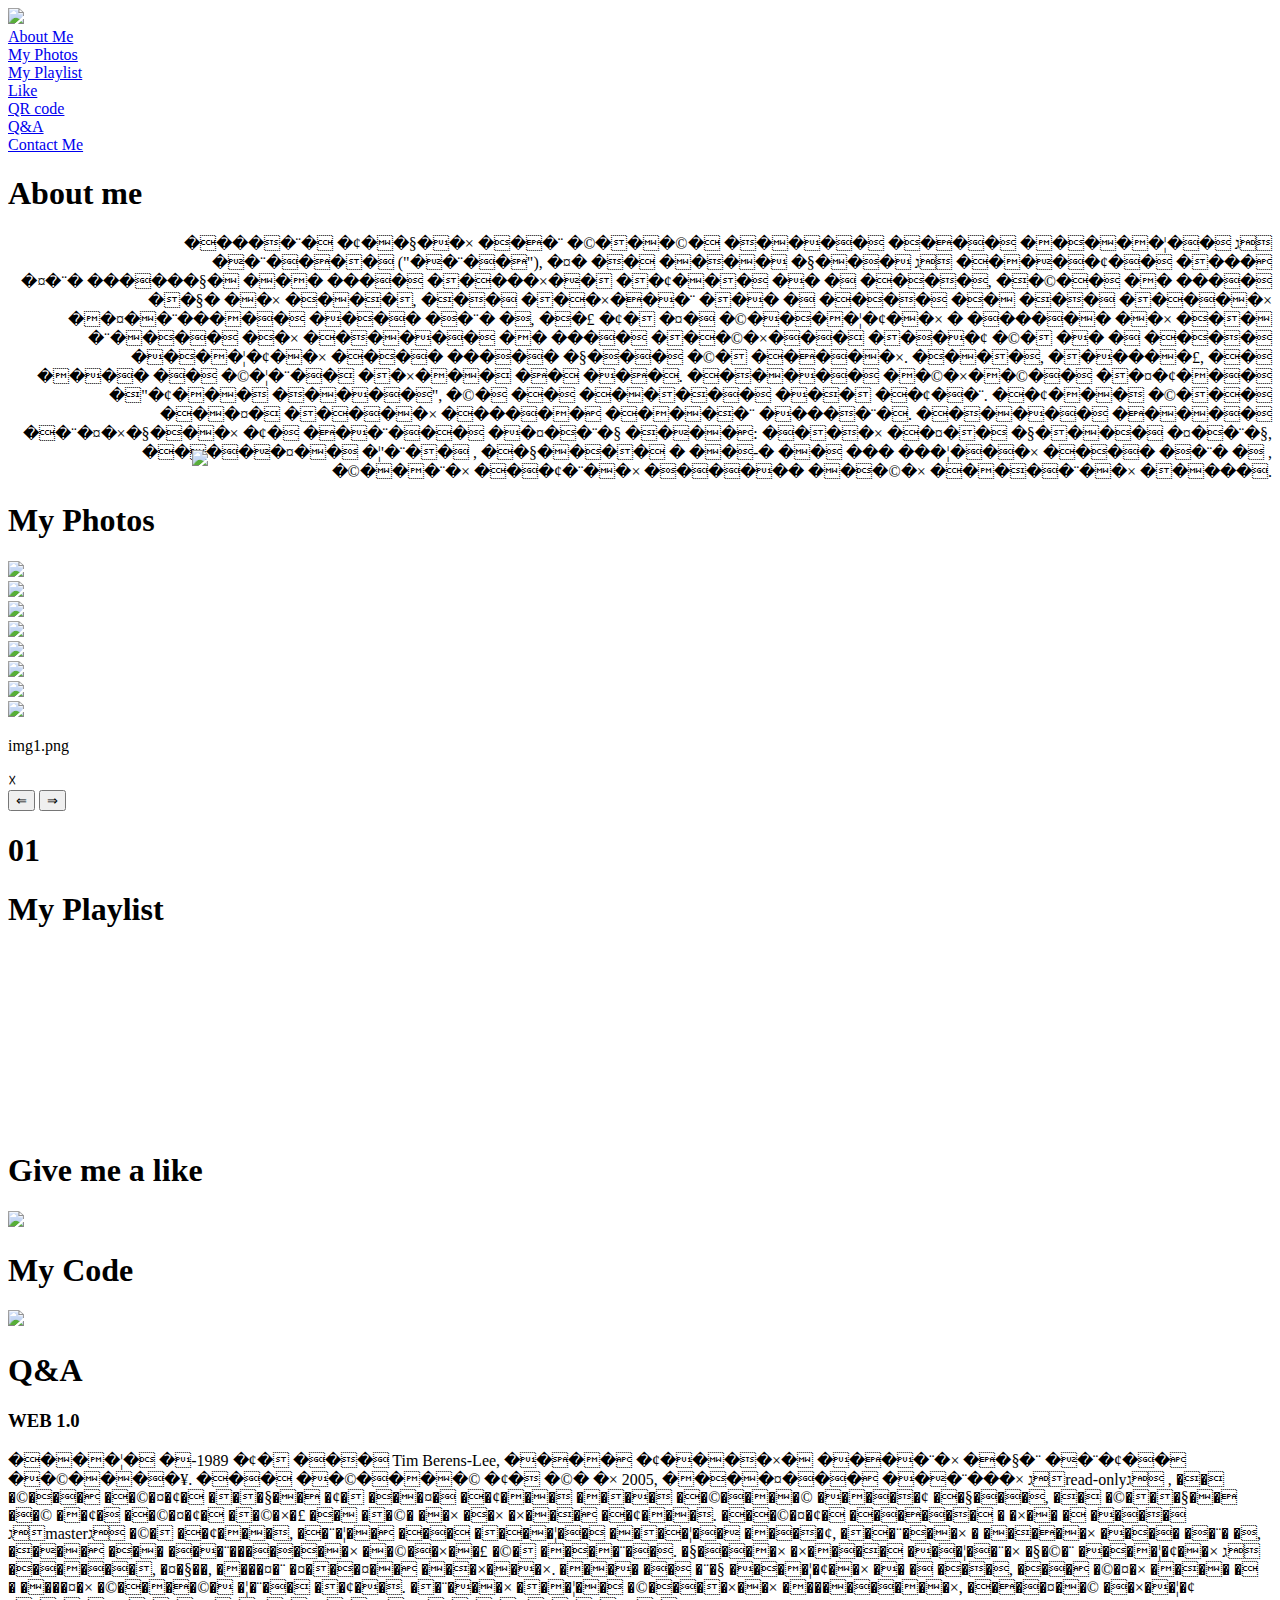
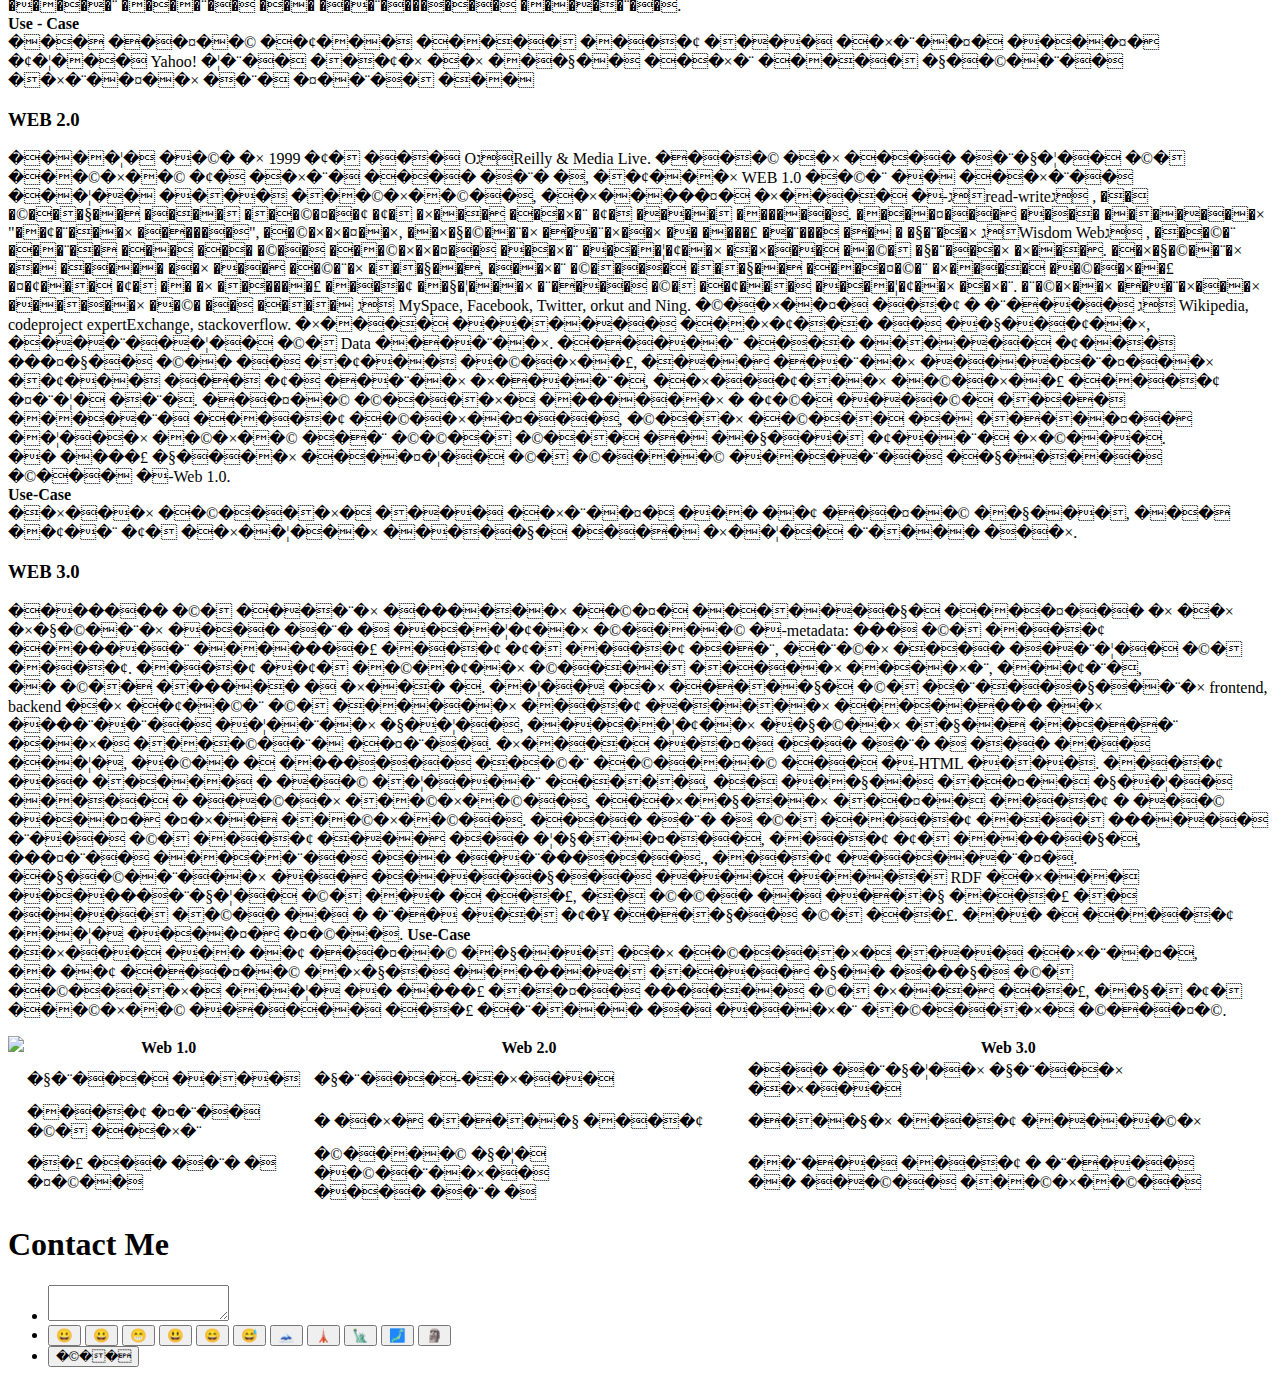
==== index.html @ 9f628ca6 "Update index.html" ====
<!DOCTYPE html>
<html>
<head>
  <title>Sol</title>
  <META http-equiv="Content-Type" content="text/html; charset=iso-8859-8">
  <meta charset="UTF-8">

  <link rel="stylesheet" type="text/css" href="css/style.css" />
  <link rel="stylesheet" type="text/css" href="css/playlist.css" />
  <link rel="stylesheet" type="text/css" href="css/contactme.css" />

  <link rel="preconnect" href="https://fonts.googleapis.com">
<link rel="preconnect" href="https://fonts.gstatic.com" crossorigin>
<link href="https://fonts.googleapis.com/css2?family=Merriweather:wght@300&display=swap" rel="stylesheet">
  
  <script  type="text/javascript" src="javascript/pop_up.js" defer></script>
  <script type="text/javascript" src="javascript/playlist.js" defer></script>
  <script type="text/javascript" src="javascript/sendEmail.js" defer></script>
  <script type="text/javascript" src="javascript/emoji.js" defer></script>
  <div id="fb-root"></div>
<script async defer crossorigin="anonymous" src="https://connect.facebook.net/he_IL/sdk.js#xfbml=1&version=v16.0" nonce="hL4ZBmgb"></script>
</head>
<body>
<div id="menu">
<li ><img id="logo" src="assest/images/logo.jpg"></li>
<li><a href="#about">About Me</a></li>
<li><a href="#photos">My Photos</a></li>
<li><a href="#playlist">My Playlist</a></li>
<li><a href="#like">Like</a></li>
<li><a href="#qrcoder">QR code</a></li>
<li><a href="#spa">Q&A</a></li>
<li><a href="#contact">Contact Me</a></li>
</div>
		  
<section id="about" class="section">

<h1><span>About me </span></h1>
<p style="text-align: right;">
הסדרה עוקבת אחר שלושה דובים אחים מאומצים – גריזלי ("גריז"), פנדה ודוב קוטב – המגיעים לסן פרנסיסקו ומנסים להסתגל לעולם בני האדם, כשהם מנסים לקנות אוכל, כדי להתחבר לבני האדם או כדי להיות מפורסמים באינטרנט, אף על פי שבאמצעות ניסיונות אלו רואים את הדובים מנסים להשתייך לטבע של בני האדם באמצעות האינסטינקטים של החיות. אולם, לבסוף, הם מבינים שצריך לתמוך זה בזה. הדובים משתמשים לפעמים כ"עמוד דובים", שם הם הולכים בכל העיר. העמוד שלהם הופך להיות הסימן המוכר בסדרה.
 הדובים חווים הרפתקאות עם חבריהם בפארק כגון:
 ילדת הפלא קלואי פארק, הביגפוט צ'רלי
, הקואלה נום-נום סנסציית האינטרנט
, שומרת היערות טייבס ואשת המכירות לוסי.
</p>
</section>

<section id="photos" class="section">
  <h1><span>My Photos</span></h1>
  <div class="media-scroller snaps-inline">
    <div class="media-element"><img src="assest/images/img1.jpg"></div>
    <div class="media-element"><img src="assest/images/img2.jpg"></div>
    <div class="media-element"><img src="assest/images/img3.jpg"></div>
    <div class="media-element"><img src="assest/images/img4.jpg"></div>
    <div class="media-element"><img src="assest/images/img5.jpg"></div>
    <div class="media-element"><img src="assest/images/img6.jpg"></div>
    <div class="media-element"><img src="assest/images/img7.jpg"></div>
    <div class="media-element"><img src="assest/images/img8.jpg"></div>
  </div>
  <div class="pop-up">
    <!-- Tap Bar -->
    <div class="top-bar">
      <p class="image-name">img1.png</p>
      <span class="close-btn">&#9747</span>
    </div>

    <!-- Arrows -->
    <button class="arrow-btn left-arrow">&#8656</button>
    <button class="arrow-btn right-arrow">&#8658</button>
    <img src="assest/images/img1.jpg" class="large-image", alt="">
    <h1 class="index">01</h1>
  </div>
</section>


<section id="playlist" class="section" style="height: 240px";>
  <h1><span>My Playlist</span> </h1>
  <div class="playlist" style="position:relative; margin-top: 160px">
    <table>
      <th>
        <div id="scroll-list">
            <ul class="playlist-songs">
            </ul>
        </div>
      </th>
      <th>
        <iframe id="video-yt" src="https://www.youtube.com/embed/UBk0zFkT55Y" 
        title="YouTube video player" frameborder="0" allow="accelerometer; autoplay; clipboard-write; encrypted-media; gyroscope; picture-in-picture; web-share" allowfullscreen></iframe>
      </th>
    </table>
  </div>
  <div style="position:absolute; z-index: -1;"><img src="assest/images/deco4.jpg" style="width:auto; height: 400px; margin-top: 100px; margin-left: -300px;"></div>
</section>

<section id="like" class="section">
<h1><span>Give me a like</span></h1>
  <div><img src="assest/images/deco3.jpg"></div>
  <div class="fb-like" data-href="http://127.0.0.1:5500/315811133/index.html#about" data-width="" data-layout="" data-action="" data-size="" data-share="true"></div>
</section>

<section id="qrcoder" class="section">
<h1><span>My Code</span> </h1>
  <div media-element>
    <img src="assest/images/QR.jpg">
  </div>
</section>

<section id="spa" class="section">
<h1><span>Q&A</span></h1>

<p>
<h3>WEB 1.0</h3>
הומצא ב-1989 על ידי Tim Berens-Lee, בזמן עבודתו בחברת חקר גרעין בשוויץ.
היה בשימוש עד שנת 2005, מאופיין בגרסת “read-only” , כך שאין השפעה ללקוח על אופי העמוד מלבד השימוש במידע הקיים, כך שללקוח יש מעט השפעה לשתף או לשנות את תוכן העמוד.
ההשפעה היחידה נתונה בידי “master” של העמוד, הרצון היה להוציא ולהציג מידע, להראות נוכחות באינטרנט, כגון אוניברסיטאות ושיתוף של מאמרים.
קיימת תמיכה ביצירת קשר באמצעות – אימייל, פקס, מספר פלאפון וכתובת.
מובנים רק באמצעות בני אדם, אין שפת מכונה נוספת שהמחשב צריך לעבד.
לרבות למצוא שאילתות מסויימות, החיפוש יתבצע במאגר מאמרים אוניבריסטאים מוגדרים.
<br><b>Use - Case </b>
<br>ואז חיפוש העמוד המכיל מידע לגבי התרופה באופן עצמאי Yahoo!  צריך לדעת את מיקום האתר המכיל קישורים לתרופות דרך פורטל כמו 
</p>
<p>
<h3>WEB 2.0</h3>
הומצא בשנת 1999 על ידי O’Reilly & Media Live.
חידש את האינטרקציה של המשתמש עם אתרי האינטרנט, לעומת WEB 1.0 אשר בו האתרים הוצגו בלבד למשתמשים, התווספה תמיכה ב-“read-write” , כך שהלקוח יכול להשפיע על תוכן האתר עד גבול מסוים.
מאופיין בטכנולוגיות "מערכות יחסים", השתתפות, ותקשורת חברתית בנוסף גרסא זו נקראת “Wisdom Web” , כאשר המרכז הוא האנשים המשתתפים באתר באמצעות כתיבה ושל קריאת תוכן.
התקשורת דו כיוונית בין השרת ללקוח, יותר שליטה ללקוח המאפשר תמיכה בשיתוף פעולה על מנת לאסוף מידע מקצוות רחבים של העולם באמצעות אתר.
רשתות חברתיות בולטות בשנים הללו – MySpace, Facebook, Twitter, orkut and Ning.
שיתופי ידע נרחבים – Wikipedia, codeproject expertExchange, stackoverflow.
תמיכה בבלוגים המתעדכנים בקביעות, אגגריגציה של Data וחברות.
החיבור הטכנולוגיה עודד ספקים שונים לעבוד בשיתוף, כגון חברות גיוגארפיות לעבוד יחד עם חברות תחבורה, התייעלות ושיתוף המידע פרצה דרך.
חיפוש שאילתא מסוימת נעשה בגישה לאחד ממאגרי המידע השיתופיים, שאלת השאלה או לחלופין מציאת משתמש אחר ששאל שאלה זו וקיבל עבורה תשובה. בנוסף קיימת האופציה של שימוש במאגרים הקודמים שהיו ב-Web 1.0. 
<br>
<b>Use-Case</b><br>
כתיבת השאילתא לגבי התרופא במנוע חיפוש מקובל, ואז מעבר על התוצאות ובדיקה איזו תוצאה רלוונטית.
</p>
<p>
<h3>WEB 3.0</h3>
הבסיס של הגדרת יסודות השפה והלוגיקה המאפיינת את תקשורת באינטרנט באמצעות שימוש ב-metadata: סט של מידע המסביר ומוסיף מידע על מידע אחר, הרשת כאינטגרציה של מידע.
מידע בעל משמעות שיכול להיות מאותר, מוערך, ונשלח לסוכני תוכנה.
מציג את החלוקה של ארכיטקטורת frontend, backend את העושר של כמויות מידע גדולות המאוחסנות בסרברים בצורות קבצים, ובאמצעות בקשות לקוח מאחזר אותם למכשירו הפרטי.
תמיכה בדפי אינטרנט דינמים הוצג, בשונה מסטטים כאשר השימוש היה ב-HTML בלבד.
מידע בינלאומי נגיש לציבור הכללי, אך במקום להפוך קבצים ומדיה ניגשית למשתמשים, ההתמקדות להפוך מידע נגיש באופן פתוח למשתמשים.
האינטרנט של המידע מכיל סוגים רבים של מידע כגון אינצקלופדיה, מידע על מוסיקה, ספרים ומאמרים אוניברסטאים., מידע גיאוגרפי. הקישוריות בין אובייקטים גבוה במודל   RDF התומך באבסטרקציה של מבנה הדף, כך ששינוי בחלק מהדף לא יוביל לשינוי נרחב בכל עץ החלקים של הדף. מבנה המידע מוצג באופן פשוט.

<b>Use-Case</b><br>
כתיבה במנוע חיפוש מקובל את השאילתא לגבי התרופה, מנוע החיפוש מתקדם ומסוגל להבין קונטסקט של השאילתא 
מוצג בנוסף לדפים סיכום של תוכן הדף, מקל על המשתמש בזיהוי הדף הרלוונטי ביותר לשאילתא שחיפש.

</p>
<div style="display:flex;">
  <div>
    <img style="height: 350px;" src="assest/images/deco5.jpg">
  </div>
  <div >
    
    <table class="diff-tb">
      <tr>
        <th>Web 1.0</th>
        <th>Web 2.0</th>
        <th>Web 3.0</th>     
      </tr>
      <tr>
        <td>קריאה בלבד</td>
        <td>קריאה-כתיבה</td>
        <td>אינטרקצית קריאת כתיבה</td>
      </tr>
      <tr>
        <td>מידע פרטי של האתר</td>
        <td>ניתן לחלוק מידע</td>
        <td>חלוקת מידע מגובשת</td>
      </tr>
      <tr>
        <td>דף אינטרנט פשוט</td>
        <td>שימוש קצה בשירותים באינטרנט</td>
        <td>מרחבי מידע נרחבים וניגשים למשתמשים</td>
      </tr>
    </table>
  </div>
</div>



</section>

<section id="contact" class="section">

<script src="https://smtpjs.com/smtp.js"></script>
<h1><span>Contact Me</span> </h1>

  <form id="email" method="post" action="mailto:edenabush@outlook.com" enctype="text/plain">
    <div style="position: absolute; top: 50%; left: 15%;"><img src="assest/images/deco1.jpg"></div>
    <ul>
      <li>
        <textarea id="message" name="comment"></textarea>
      </li>
      <li>
      <div id="emoji-tb">
        <td><input type="button" value="&#128512;"ְ class="emoji-btn"></td>
        <td><input type="button" value="&#128512;" class="emoji-btn"></td>
        <td><input type="button" value="&#128513;" class="emoji-btn"></td>
        <td><input type="button" value="&#128515;" class="emoji-btn"></td>
          <td><input type="button" value="&#128516;" class="emoji-btn"></td>
          <td><input type="button" value="&#128517;" class="emoji-btn"></td>
          <td><input type="button" value="&#128507;" class="emoji-btn"></td>
          <td><input type="button" value="&#128508;" class="emoji-btn"></td>
          <td><input type="button" value="&#128509;" class="emoji-btn"></td>
          <td><input type="button" value="&#128510;" class="emoji-btn"></td>
          <td><input type="button" value="&#128511;" class="emoji-btn"></td>
          <div>
          </li>
          <li><input type="submit" class="button" value="שלח"></li>
    </ul>
  </form>
</section>


<script type="text/javascript">
  $(document).scroll(function() {
    $('#menu').toggle($(this).scrollTop()>1000)
  });​
  </script>
  <script type="text/javascript">
  $(function(){
    $("#nav a").click(function(e){
      e.preventDefault();
      $('html,body').scrollTo(this.hash,this.hash); 
    });
  });
  </script>
</body>
</html>
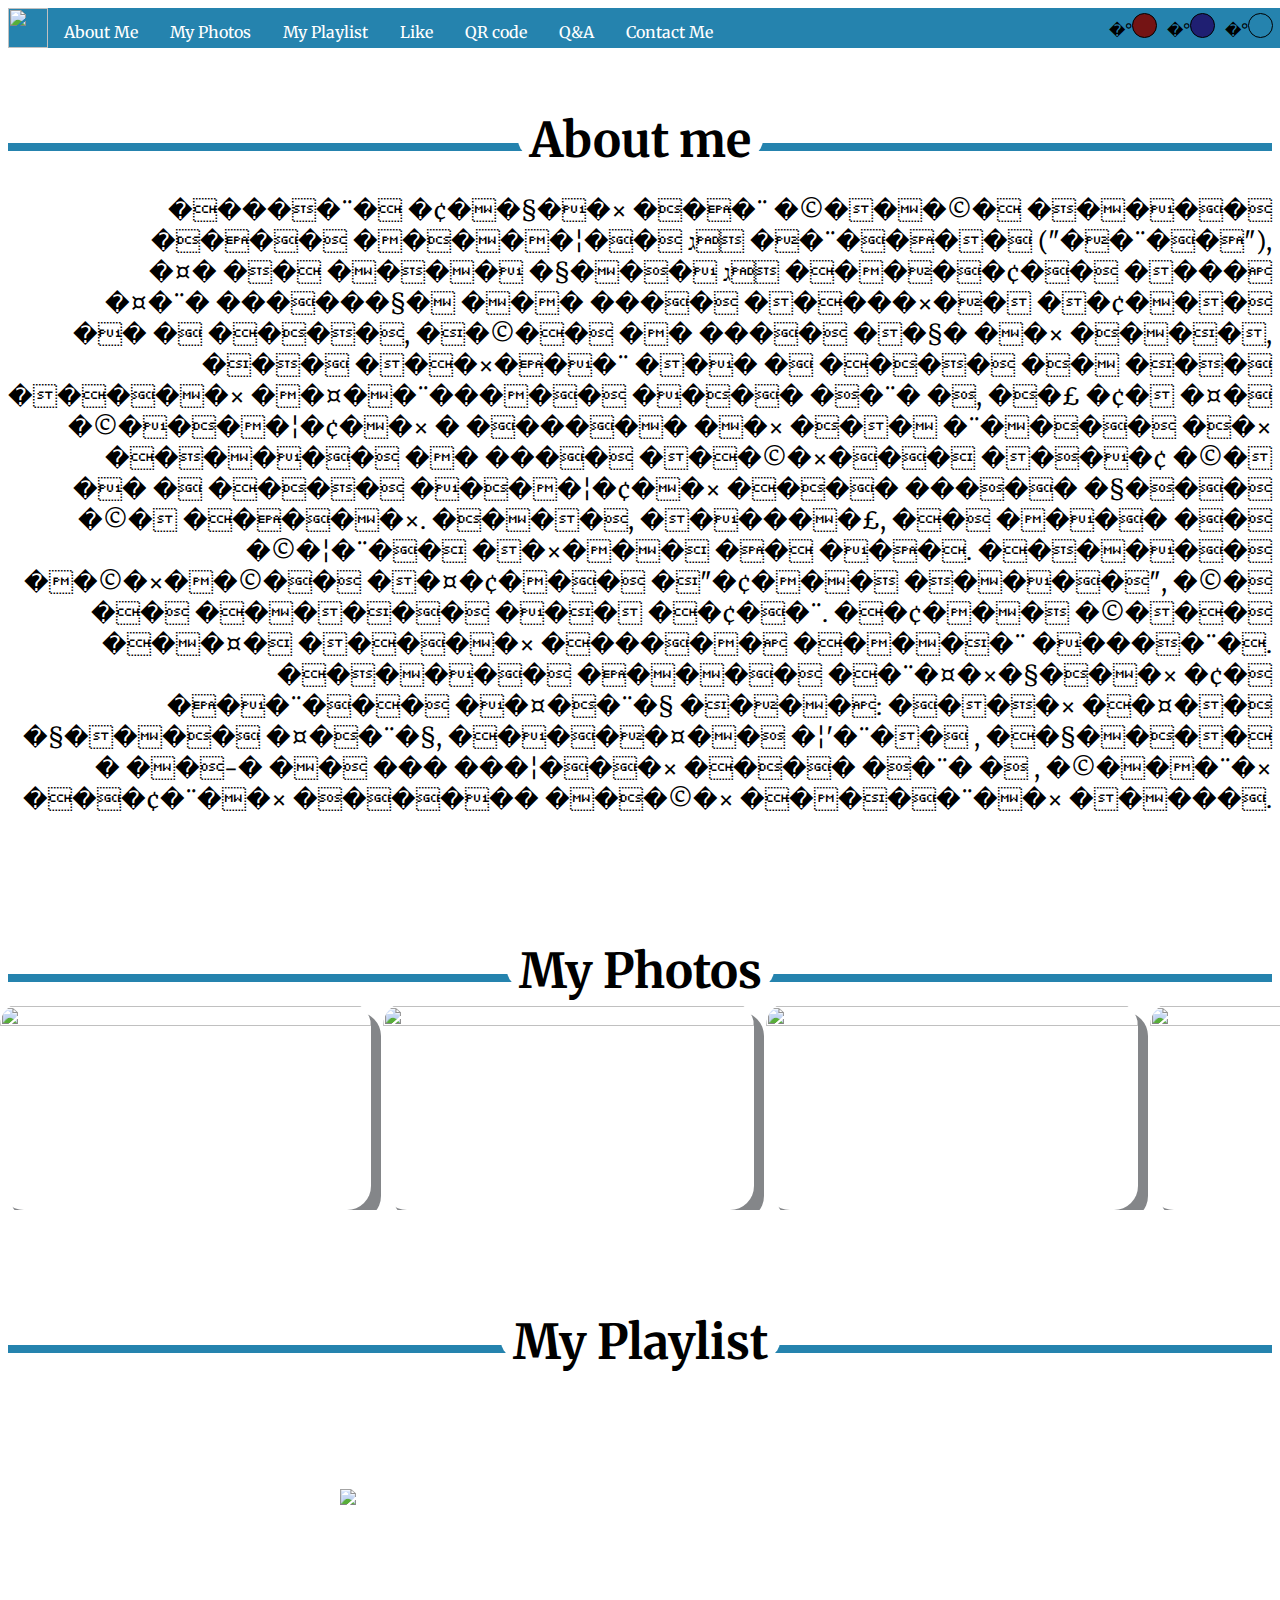
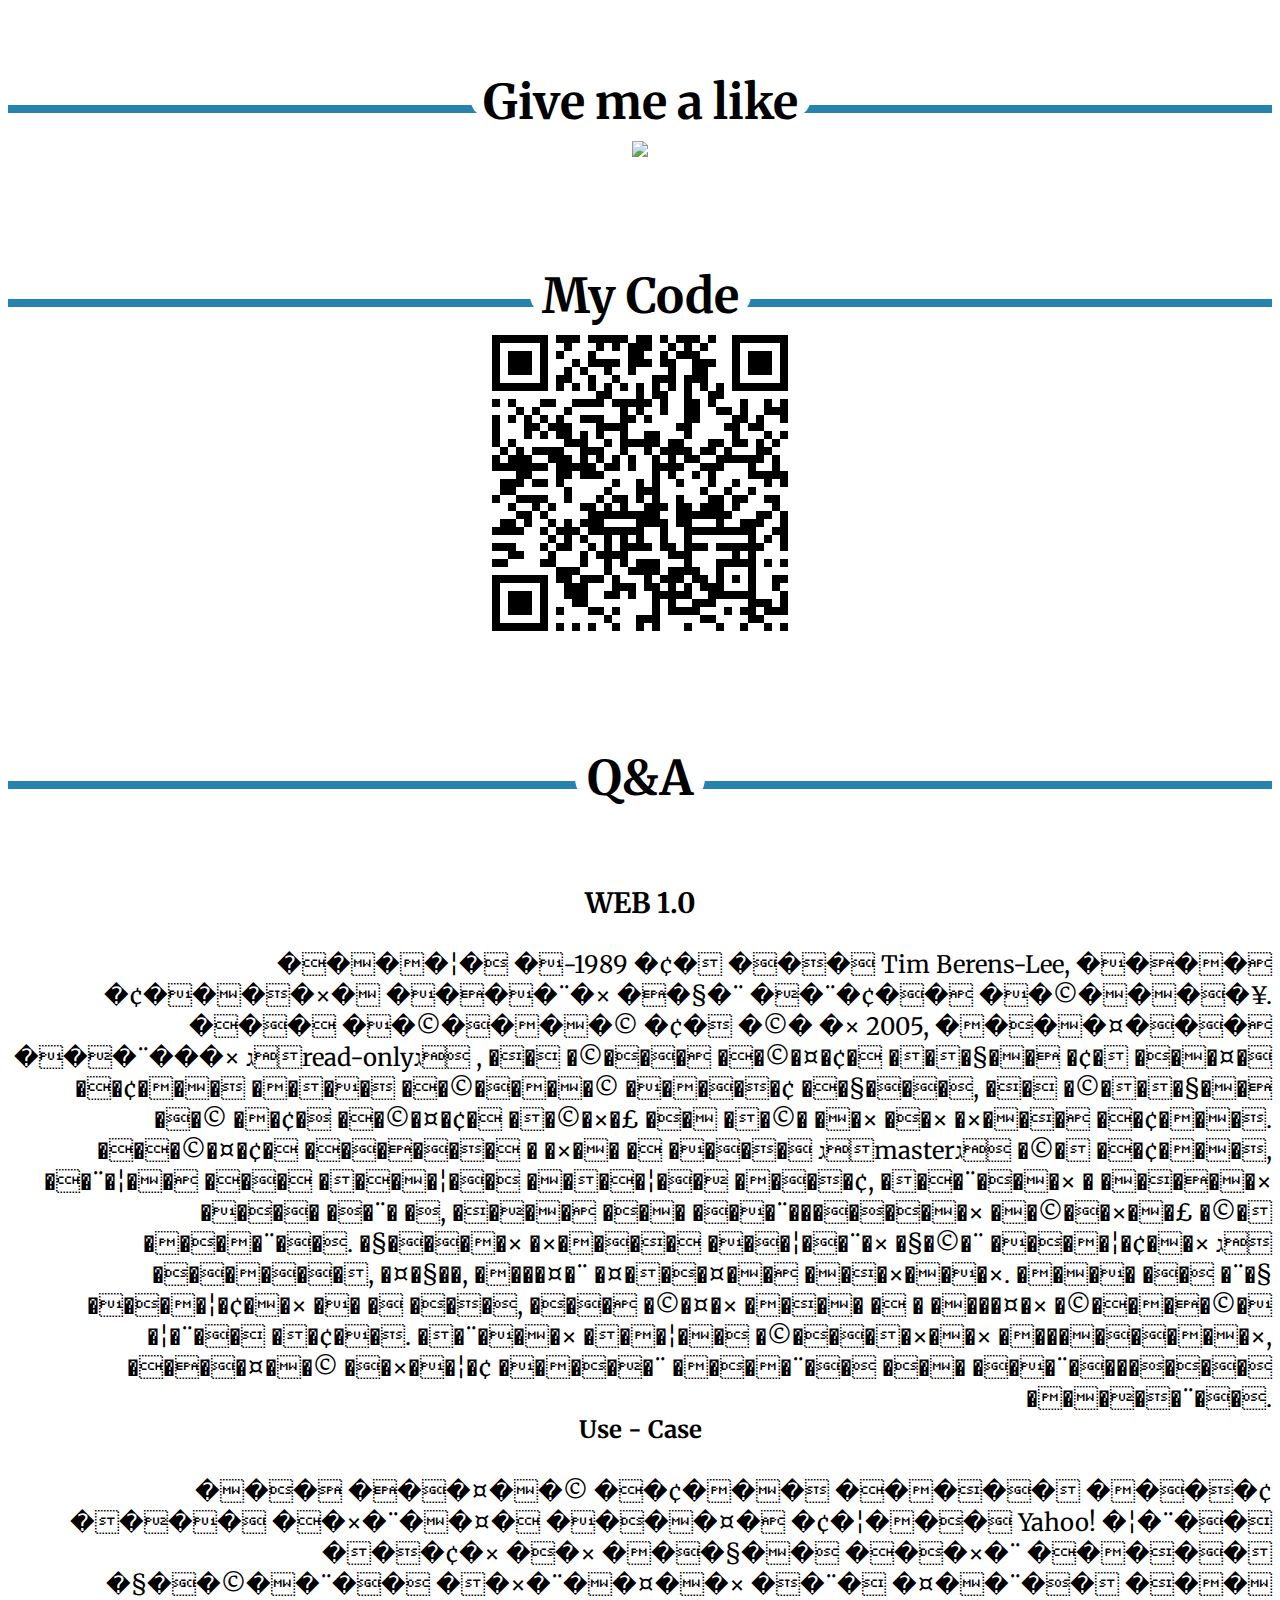
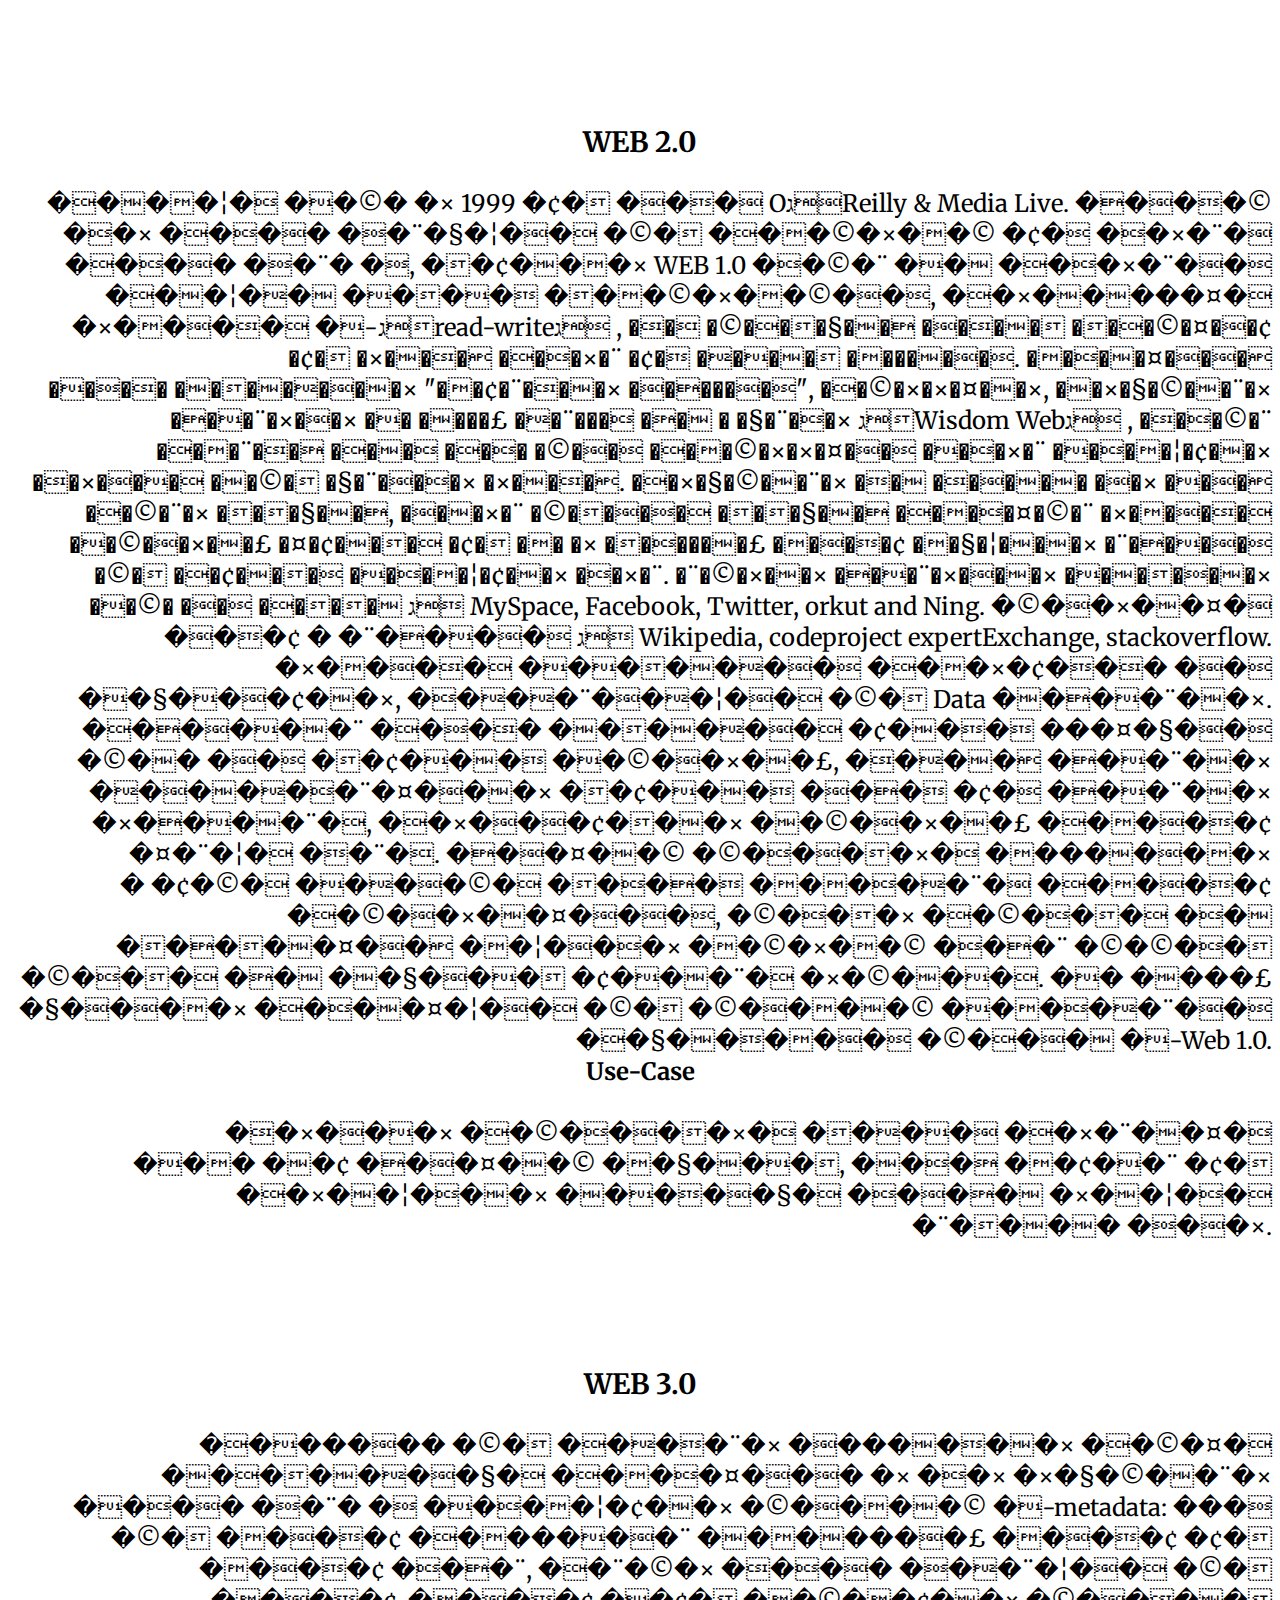
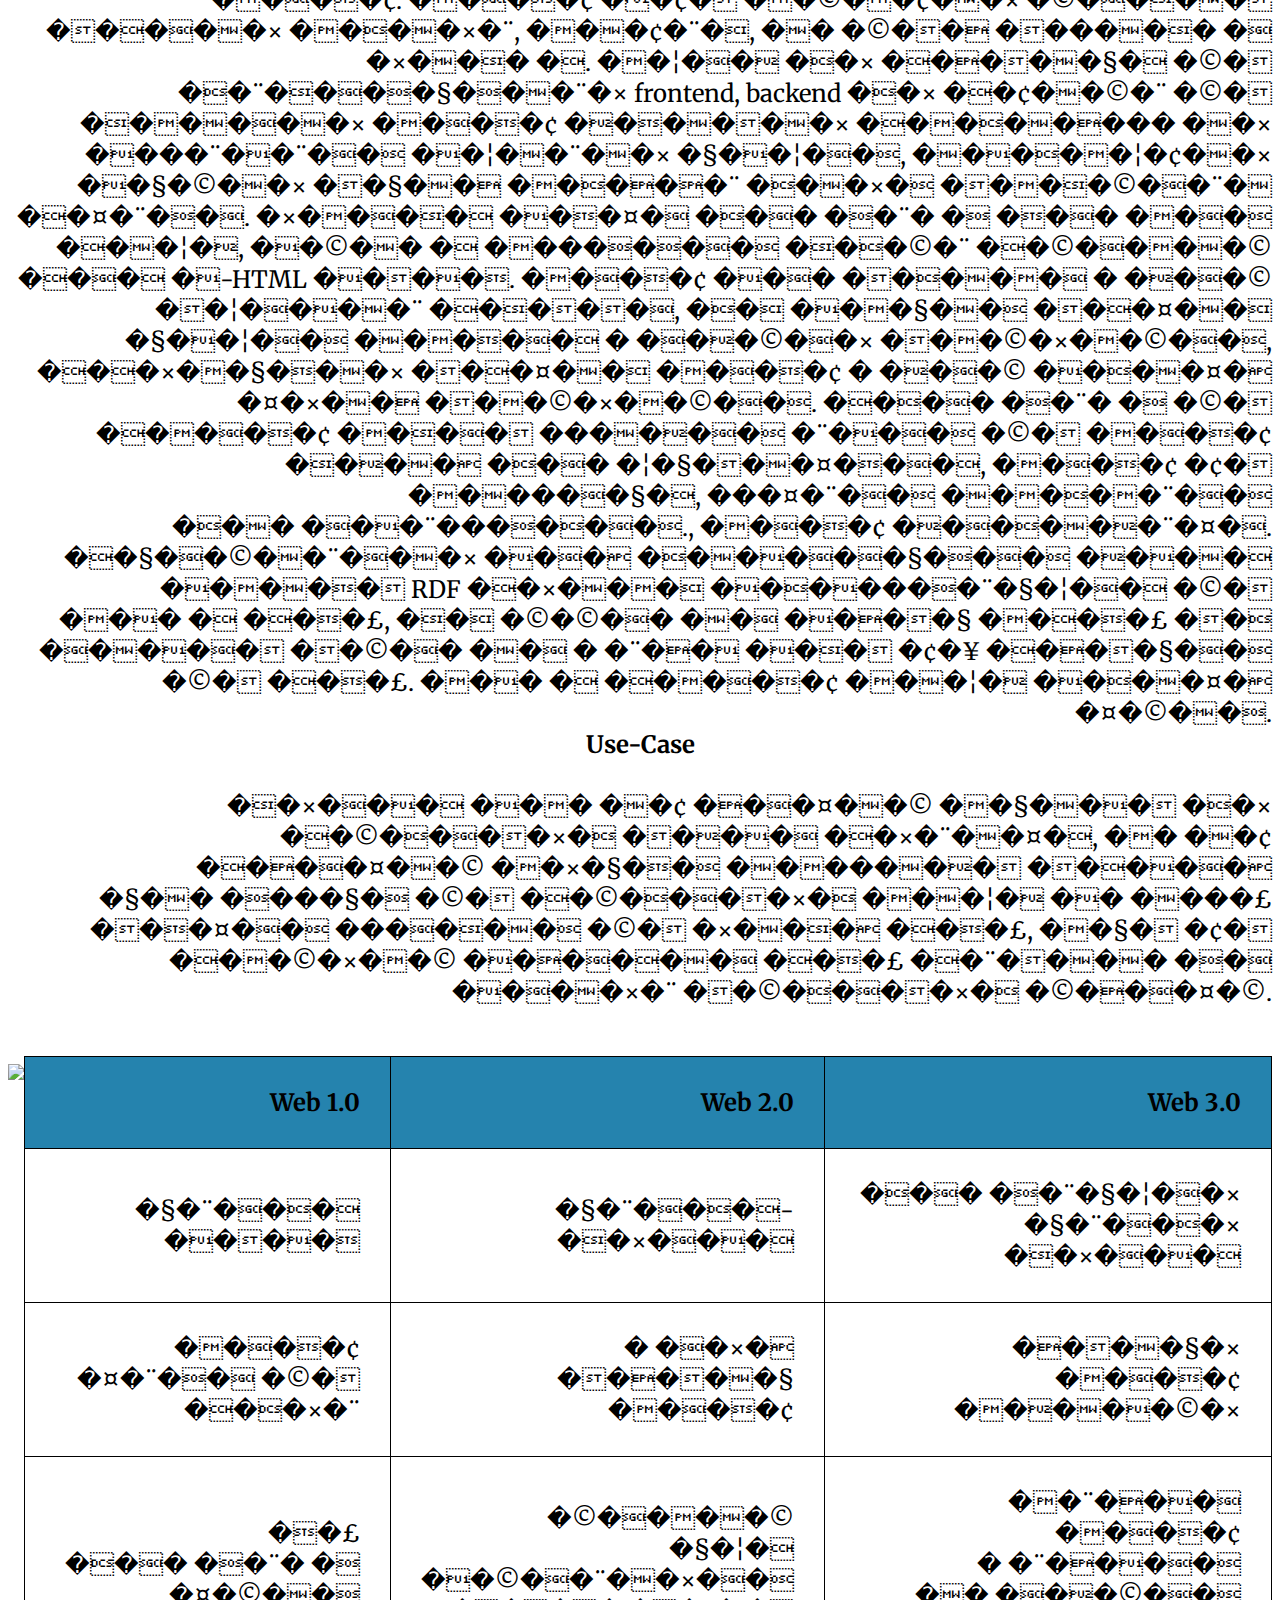
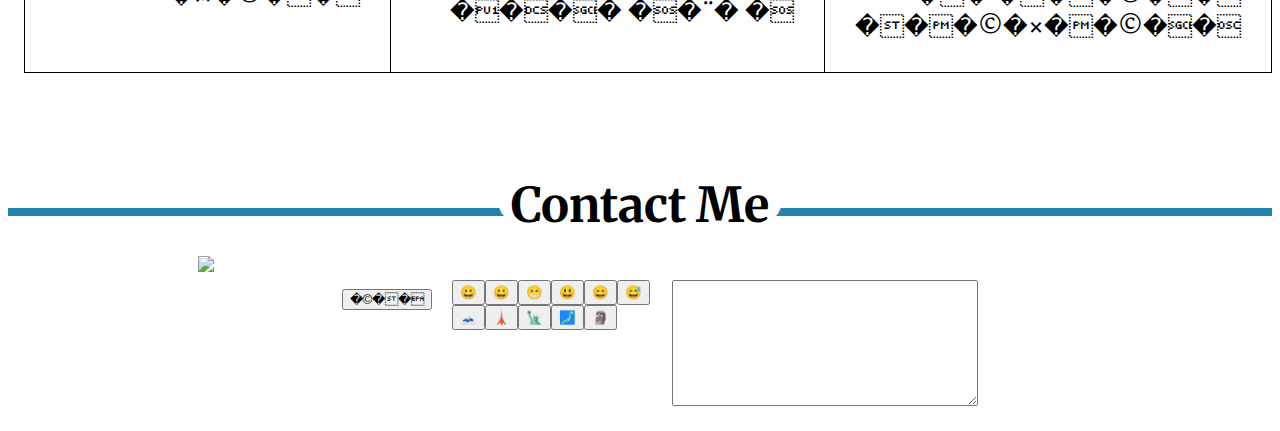
==== commit d41a75c2: "Add files via upload" ====
--- a/index.html
+++ b/index.html
@@ -17,19 +17,26 @@
   <script type="text/javascript" src="javascript/playlist.js" defer></script>
   <script type="text/javascript" src="javascript/sendEmail.js" defer></script>
   <script type="text/javascript" src="javascript/emoji.js" defer></script>
+  <script type="text/javascript" src="javascript/colors.js" defer></script>
+
   <div id="fb-root"></div>
 <script async defer crossorigin="anonymous" src="https://connect.facebook.net/he_IL/sdk.js#xfbml=1&version=v16.0" nonce="hL4ZBmgb"></script>
 </head>
 <body>
 <div id="menu">
-<li ><img id="logo" src="assest/images/logo.jpg"></li>
-<li><a href="#about">About Me</a></li>
-<li><a href="#photos">My Photos</a></li>
-<li><a href="#playlist">My Playlist</a></li>
-<li><a href="#like">Like</a></li>
-<li><a href="#qrcoder">QR code</a></li>
-<li><a href="#spa">Q&A</a></li>
-<li><a href="#contact">Contact Me</a></li>
+  <li ><img id="logo" src="assest/images/logo.jpg"></li>
+  <li><a href="#about">About Me</a></li>
+  <li><a href="#photos">My Photos</a></li>
+  <li><a href="#playlist">My Playlist</a></li>
+  <li><a href="#like">Like</a></li>
+  <li><a href="#qrcoder">QR code</a></li>
+  <li><a href="#spa">Q&A</a></li>
+  <li><a href="#contact">Contact Me</a></li>
+  <div style="float:right; margin-right: 10px;">
+    <li class="color">ְ<button class="dot red" id="red" type="button" onclick="setColor('red')"></button></li>
+    <li class="color">ְ<button class="dot blue" id="blue" type="button" onclick="setColor('blue')"></button></li>
+    <li class="color">ְ<button class="dot green" id="green" type="button" onclick="setColor('green')"></button></li>
+  </div>
 </div>
 		  
 <section id="about" class="section">
@@ -47,14 +54,14 @@
 <section id="photos" class="section">
   <h1><span>My Photos</span></h1>
   <div class="media-scroller snaps-inline">
-    <div class="media-element"><img src="assest/images/img1.jpg"></div>
-    <div class="media-element"><img src="assest/images/img2.jpg"></div>
-    <div class="media-element"><img src="assest/images/img3.jpg"></div>
-    <div class="media-element"><img src="assest/images/img4.jpg"></div>
-    <div class="media-element"><img src="assest/images/img5.jpg"></div>
-    <div class="media-element"><img src="assest/images/img6.jpg"></div>
-    <div class="media-element"><img src="assest/images/img7.jpg"></div>
-    <div class="media-element"><img src="assest/images/img8.jpg"></div>
+    <div class="media-element"><img src="assest/images/img1.jpg" name="Cooking with Bearos"></div>
+    <div class="media-element"><img src="assest/images/img2.jpg" name="Family Picture"></div>
+    <div class="media-element"><img src="assest/images/img3.jpg" name="Rap Battle vs Nom Nom"></div>
+    <div class="media-element"><img src="assest/images/img4.jpg" name="Reading about..."></div>
+    <div class="media-element"><img src="assest/images/img5.jpg" name="Selfie at the museam"></div>
+    <div class="media-element"><img src="assest/images/img6.jpg" name="Elden Ring Release!!!"></div>
+    <div class="media-element"><img src="assest/images/img7.jpg" name="First Boss battle 😧"></div>
+    <div class="media-element"><img src="assest/images/img8.jpg" name="Weakend at Home"></div>
   </div>
   <div class="pop-up">
     <!-- Tap Bar -->
@@ -149,7 +156,7 @@
 </p>
 <div style="display:flex;">
   <div>
-    <img style="height: 350px;" src="assest/images/deco5.jpg">
+    <img style="height: 396px;" src="assest/images/deco5.jpg">
   </div>
   <div >
     
@@ -228,4 +235,4 @@
   });
   </script>
 </body>
-</html>
+</html>--- a/css/style.css
+++ b/css/style.css
@@ -0,0 +1,310 @@
+@import './constants.css';
+
+html{
+	scroll-behavior: smooth;
+	font-size: 24px;
+}
+
+.color {
+	float: right;
+	padding: 5px;
+}
+.color:hover{
+	transform: scale(1.1);
+}
+
+.dot {
+	height: 25px;
+    width: 25px;
+    border-radius: 50%;
+    display: inline-block;
+    border: solid black 1px;
+}
+
+
+
+.red {
+	background-color: rgb(116, 20, 20);
+}
+
+.green {
+	background-color: rgb(37, 131, 174);
+}
+
+.blue {
+	background-color: rgb(31, 31, 114);
+}
+
+body {
+	font-family: 'Merriweather';
+}
+
+#menu
+{
+	position: fixed;
+	width: 100%;
+	height: var(--size-5);
+	background: var(--main-color);
+	margin: 0;
+	padding: 0;
+	overflow: hidden;
+	list-style: none;
+	z-index: 1;
+	font-size: 16px;
+}
+
+#menu li
+{
+	color:black;
+	text-align: center;
+	float: left;
+}
+
+
+.diff-tb th, td {
+	border: 1px black solid;
+	padding: var(--size-4);
+	width: 30%;
+}
+
+.diff-tb{
+	border-collapse: collapse;
+}
+
+.diff-tb th{
+	background-color: var(--main-color);
+}
+#spa {
+	text-align: right;
+}
+
+.fb-like {
+	right: 7%;
+}
+
+
+#logo {
+	width: var(--size-5);
+	height: var(--size-5);
+}
+
+#emoji-tb {
+	width: 100px;
+	height: 50px;
+	gap: 0px;
+	padding: 0px;
+	display: grid;
+	grid-template-columns: repeat(6, 1fr);
+	grid-template-rows: repeat(2, 1fr);
+	
+}
+
+#email li{
+	padding: 10px;
+	display: block;
+	list-style: none;
+	margin: 10px 0 0 0;
+	float: right;
+}
+
+#email ul{
+	text-align: right;
+	list-style-position: inside;
+}
+
+#message {
+	width: 300px;
+	height: 120px;
+	margin-left: 100px;
+}
+
+li a{
+	display: block;
+	list-style-type: none;
+	color: white;
+	overflow: hidden;
+	padding: 14px 16px;
+	text-align: center;
+	text-decoration: none;
+}
+
+li a:hover{
+	background-color: var(--hover-color);
+	margin: 0;
+}
+
+section.section {
+	border-radius: 5px;
+	padding-top: 5rem;
+	position: relative;
+	display: flex;
+	flex-direction: column;
+	align-items: center;
+	justify-content: space-evenly;
+}
+
+section h1 {
+	width: 100%;
+	text-align: center;
+	border-bottom: 8px solid var(--main-color);
+	line-height: 0.1em;
+	margin: 10px 0 20px;
+	
+}
+
+section h1 span {
+	background: #fff;
+	padding: var(--size-2);
+	border-radius: 100%;	
+}
+
+
+.media-scroller {
+	--_spacer: var(--size-2);
+	display: grid;
+	gap: var(--_spacer);
+	grid-auto-flow: column;
+	grid-auto-columns: 29%;
+
+  
+	overflow-x: auto;
+	overscroll-behavior-inline: contain;
+
+	width: 100vw;
+  }
+  
+.media-element {
+	display: grid;
+	grid-template-rows: min-content;
+	gap: var(--_spacer);
+	padding: 0px;
+	background: var(--surface-2);
+	border-radius: var(--radius-2);
+	box-shadow: var(--shadow-2);
+  }
+  
+.media-element > img {
+	inline-size: 100%;
+	aspect-ratio: 16 / 9;
+	object-fit: cover;
+	cursor: pointer;
+	border-radius: var(--radius-2);
+  }
+
+.media-element:hover{
+	box-shadow: var(--shadow-3);
+}
+  
+.snaps-inline {
+	scroll-snap-type: inline mandatory;
+	scroll-padding-inline: var(--_spacer, 1rem);
+  }
+  
+.snaps-inline > * {
+	scroll-snap-align: start;
+  }
+  
+.pop-up{
+	position: fixed;
+	top: 50%;
+	left:50%;
+	transform: translate(-50%, -50%) scale(0);
+	width: 80%;
+	max-width: 1600px;
+	height: 90vh;
+	max-height: 800px;
+	border-radius: 20px;
+	background: rgba(0, 0, 0, 0.75);
+	display: flex;
+	justify-content: center;
+	align-items: center;
+	z-index: 5;
+	overflow: hidden;
+	transition: 1s;
+	opacity: 0;
+}
+
+.pop-up.active {
+	transform: translate(-50%, -50%) scale(1);
+	opacity: 1;
+}
+
+.pop-up.active > * {
+	opacity: 1;
+	transition: opacity .5s;
+	transition-delay: 1s;
+}
+
+.pop-up > * {
+	opacity: 0;
+}
+
+.top-bar {
+	position: absolute;
+	top: 0;
+	left: 0;
+	width: 100%;
+	height: 50px;
+	background: var(--main-color);
+	color: #fff;
+	text-align: center;
+	line-height: 10px;
+	font-weight: 300;
+}
+
+.close-btn {
+	position: absolute;
+	top: 15px;
+	right: 20px;
+	width: 20px;
+	height: 20px;
+	transform: translateY(-50%);
+	border-radius: var(--size-2);
+	cursor: pointer;
+}
+
+.close-btn:hover{
+	color:black;
+}
+
+.arrow-btn {
+	position: absolute;
+	font-size: var(--size-4);
+	top: 50%;
+	transform: translateY(-50%);
+	padding: 10px;
+	border-radius: var(--size-4);
+	border: none;
+	cursor: pointer;
+	background-color: var(--surface-3);
+}
+
+.left-arrow {
+	left: 10px;
+}
+
+.right-arrow {
+	right: 10px;
+}
+
+.arrow-btn:hover{
+	background-color: var(--hover-color);
+}
+
+.index {
+	position: absolute;
+	bottom: 10px;
+	font-size: 30px;
+	font-weight: 100;
+	color: rgba(255, 255, 255, 0.6);
+}
+
+.large-image {
+	margin-top: 0;
+	max-width: 80%;
+	max-height: 80%;
+	min-width: 40%;
+	min-height: 40%;
+	object-fit: contain;
+}
+
